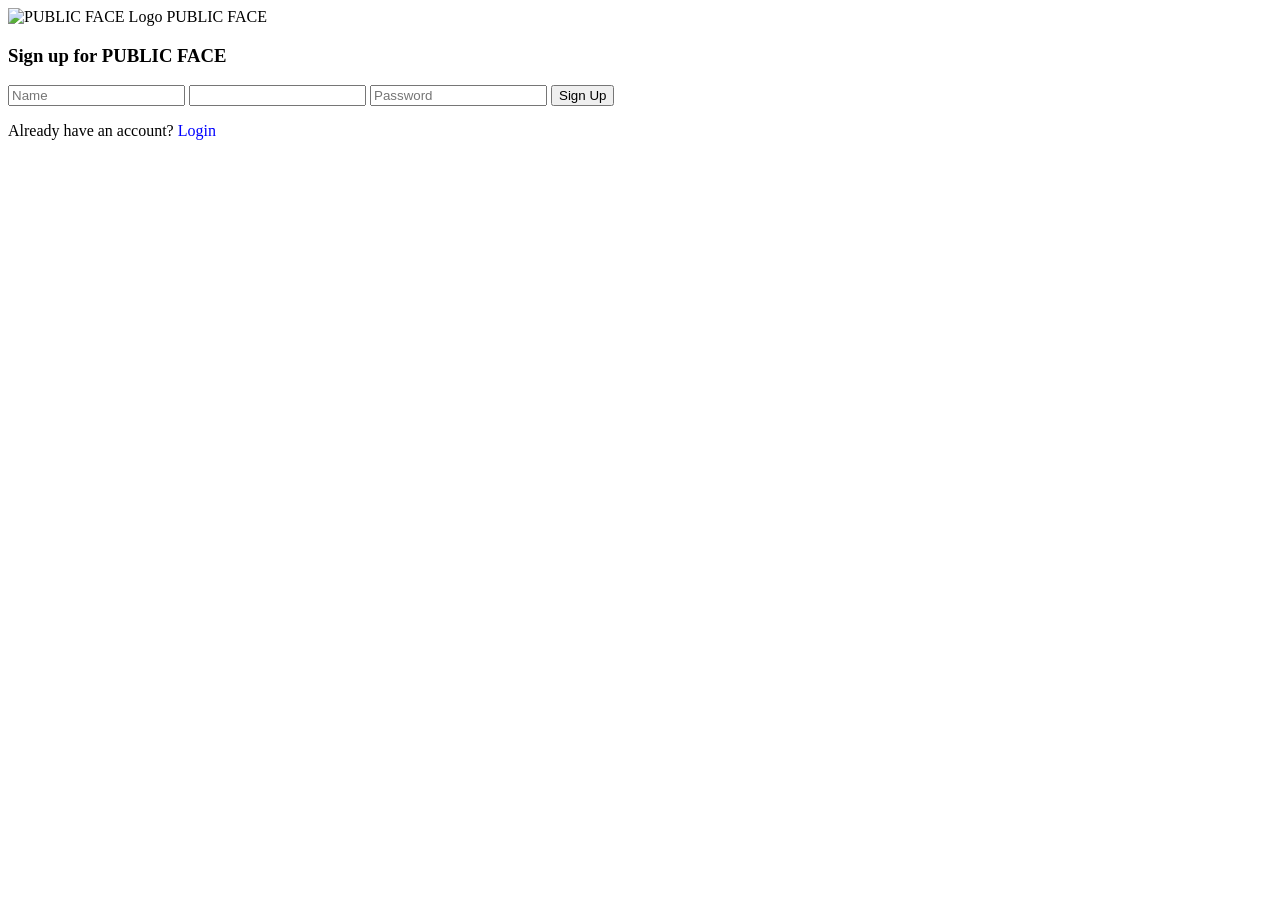
==== index.html @ 858c867d "Add files via upload" ====
<!DOCTYPE html>
<html lang="en">
<head>
    <meta charset="UTF-8">
    <meta name="viewport" content="width=device-width, initial-scale=1.0">
    <title>PUBLIC FACE</title>
    <link rel="stylesheet" href="style.css">
    <link rel="manifest" href="manifest.json">
<meta name="theme-color" content="#1877f2">
</head>
<body>

<header class="header">
    <div class="logo-box">
        <img src="images/logo.png" alt="PUBLIC FACE Logo" width="80">
        <span class="app-name">PUBLIC FACE</span>
    </div>
</header>
<script src="script.js"></script>
</body>
<script>
if ("serviceWorker" in navigator) {
  navigator.serviceWorker.register("service-worker.js")
    .then(() => console.log("Service Worker Registered"));
}
</script>
</html>
<!-- SIGNUP FORM -->
<div class="form-box" id="signupForm">
    <h3>Sign up for PUBLIC FACE</h3>
    <input id="signupName" placeholder="Name">
    <input id="signupEmail" p7laceholder="Email or Phone">
    <input id="signupPassword" type="password" placeholder="Password">
    <button type="button" class="signup-submit">Sign Up</button>
    <p>
        Already have an account?
        <span id="showLogin" style="color:blue;cursor:pointer;">Login</span>
    </p>
</div>

<!-- LOGIN FORM -->
<div class="form-box" id="loginForm" style="display:none;">
    <h3>Login to PUBLIC FACE</h3>
    <input id="loginEmail" placeholder="Email or Phone">
    <input id="loginPassword" type="password" placeholder="Password">
    <button type="button" class="login-submit">Login</button>
    <p>
        Don’t have an account?
        <span id="showSignup" style="color:blue;cursor:pointer;">Sign Up</span>
    </p>
</div>
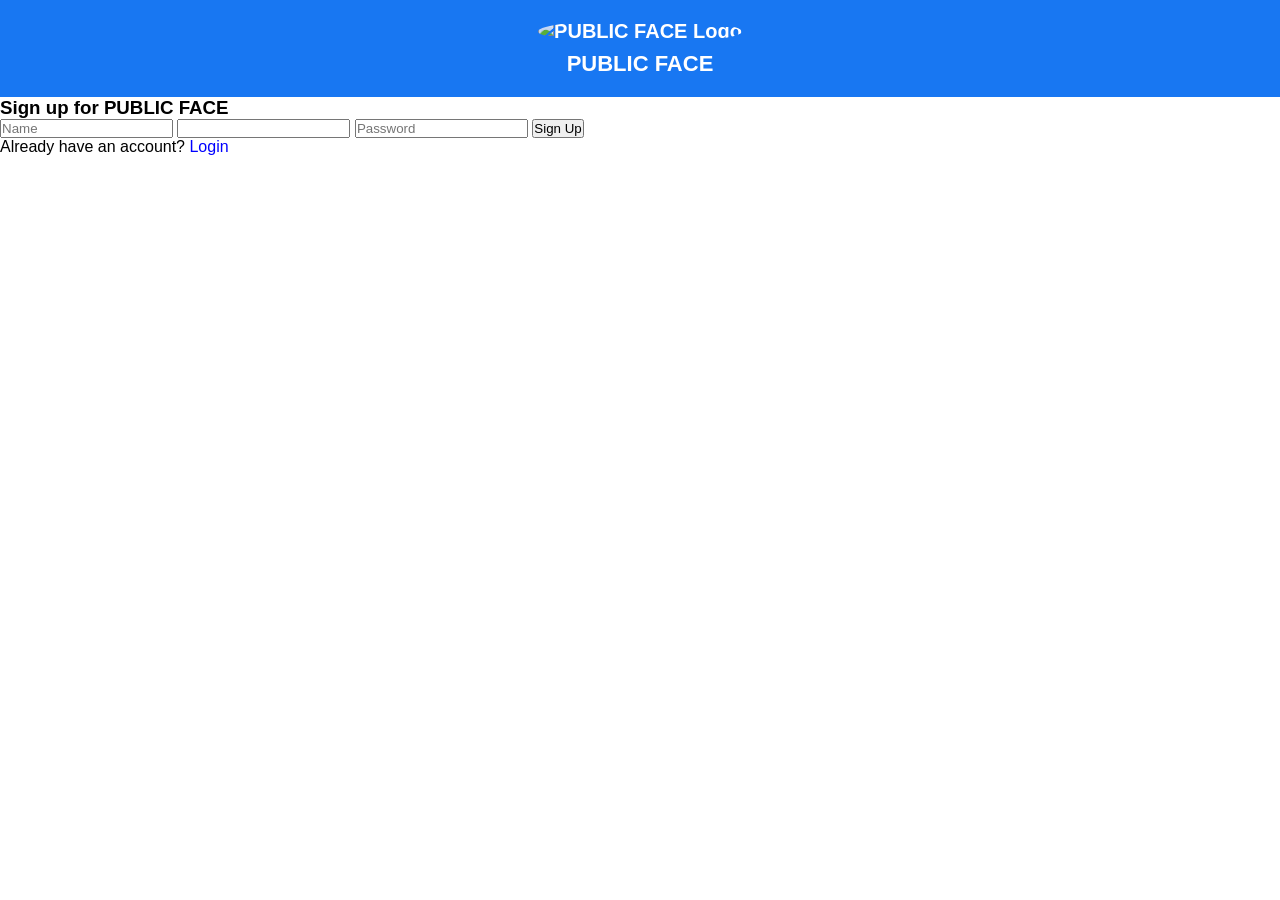
==== commit 115e749a: "Update index.html" ====
--- a/index.html
+++ b/index.html
@@ -15,6 +15,7 @@
         <img src="images/logo.png" alt="PUBLIC FACE Logo" width="80">
         <span class="app-name">PUBLIC FACE</span>
     </div>
+    
 </header>
 <script src="script.js"></script>
 </body>
@@ -49,3 +50,5 @@
         <span id="showSignup" style="color:blue;cursor:pointer;">Sign Up</span>
     </p>
 </div>
+<!-- force deploy -->
+
--- a/style.css
+++ b/style.css
@@ -0,0 +1,234 @@
+<!DOCTYPE html>
+<html lang="en">
+<head>
+    <meta charset="UTF-8">
+    <meta name="viewport" content="width=device-width, initial-scale=1.0">
+    <title>PUBLIC FACE</title>
+    <link rel="stylesheet" href="style.css">
+</head>
+<body>
+
+<header class="header">
+    <div class="logo-box">
+        <img src="images/logo.png" alt="PUBLIC FACE Logo" width="80">
+        <span class="app-name">PUBLIC FACE</span>
+    </div>
+</header>
+
+<div class="form-box" id="signupForm">
+    <h3>Sign Up for PUBLIC FACE</h3>
+    <input type="text" id="signupName" placeholder="Full Name">
+    <input type="text" id="signupEmail" placeholder="Email or Phone">
+    <input type="password" id="signupPassword" placeholder="Password">
+    <button type="button" class="signup-submit">Sign Up</button>
+</div>
+
+<script src="script.js"></script>
+</body>
+</html> {
+    margin: 0;
+    font-family: Arial, sans-serif;
+    background: #f2f2f2;
+    text-align: center;
+}
+
+/* Header */
+.header {
+    background: #1877f2;
+    color: white;
+    padding: 15px;
+}
+
+.logo {
+    width: 60px;
+    border-radius: 50%;
+}
+
+/* Notification */
+.notification {
+    background: #fff3cd;
+    color: #856404;
+    padding: 10px;
+    margin: 15px;
+    border-radius: 5px;
+}
+
+/* Profile Card */
+.profile-card {
+    background: white;
+    width: 280px;
+    margin: 20px auto;
+    padding: 15px;
+    border-radius: 10px;
+    box-shadow: 0 0 10px rgba(0,0,0,0.1);
+}
+
+.profile-pic {
+    width: 100px;
+    border-radius: 50%;
+}
+* {
+    margin: 0;
+    padding: 0;
+    box-sizing: border-box;
+    font-family: Arial, sans-serif;
+}
+
+.header {
+    background-color: #1877f2; /* Facebook blue feel */
+    padding: 10px 15px;
+}
+
+.logo-box {
+    display: flex;
+    align-items: center;
+    gap: 10px;
+    color: white;
+    font-size: 20px;
+    font-weight: bold;
+}
+
+.logo-box img {
+    width: 40px;
+    height: 40px;
+    border-radius: 50%;
+}
+.auth-box {
+    display: flex;
+    justify-content: center;
+    gap: 15px;
+    margin-top: 30px;
+}
+
+.auth-box button {
+    padding: 10px 25px;
+    font-size: 16px;
+    border: none;
+    border-radius: 6px;
+    cursor: pointer;
+}
+
+.login-btn {
+    background-color: #1877f2;
+    color: white;
+}
+
+.signup-btn {
+    background-color: #42b72a;
+    color: white;
+}.login-form {
+    display: none;
+    width: 90%;
+    max-width: 350px;
+    margin: 30px auto;
+    padding: 20px;
+    border-radius: 8px;
+    background: #f0f2f5;
+}
+
+.login-form h3 {
+    text-align: center;
+    margin-bottom: 15px;
+}
+
+.login-form input {
+    width: 100%;
+    padding: 10px;
+    margin-bottom: 10px;
+}
+
+.login-submit {
+    width: 100%;
+    padding: 10px;
+    background: #1877f2;
+    color: white;
+    border: none;
+    border-radius: 5px;
+}* {
+    margin: 0;
+    padding: 0;
+    box-sizing: border-box;
+    font-family: Arial, sans-serif;
+}
+
+/* Header */
+.header {
+    background-color: #1877f2;
+    padding: 20px;
+    text-align: center;
+}
+
+.logo-box {
+    display: inline-block;
+}
+
+.logo-box img {
+    width: 80px;
+    height: 80px;
+    border-radius: 50%;
+}
+
+.app-name {
+    display: block;
+    color: white;
+    font-size: 22px;
+    margin-top: 8px;
+    font-weight: bold;
+}
+
+/* Auth Buttons */
+.auth-box {
+    display: flex;
+    justify-content: center;
+    gap: 15px;
+    margin-top: 30px;
+}
+
+.auth-box button {
+    padding: 10px 25px;
+    font-size: 16px;
+    border: none;
+    border-radius: 6px;
+    cursor: pointer;
+}
+
+.login-btn {
+    background-color: #1877f2;
+    color: white;
+}
+
+.signup-btn {
+    background-color: #42b72a;
+    color: white;
+}
+
+/* Login Form */
+.login-form {
+    display: none;
+    width: 90%;
+    max-width: 350px;
+    margin: 30px auto;
+    padding: 20px;
+    border-radius: 8px;
+    background: #f0f2f5;
+}
+
+.login-form h3 {
+    text-align: center;
+    margin-bottom: 15px;
+}
+
+.login-form input {
+    width: 100%;
+    padding: 10px;
+    margin-bottom: 10px;
+}
+
+.login-submit {
+    width: 100%;
+    padding: 10px;
+    background: #1877f2;
+    color: white;
+    border: none;
+    border-radius: 5px;
+}
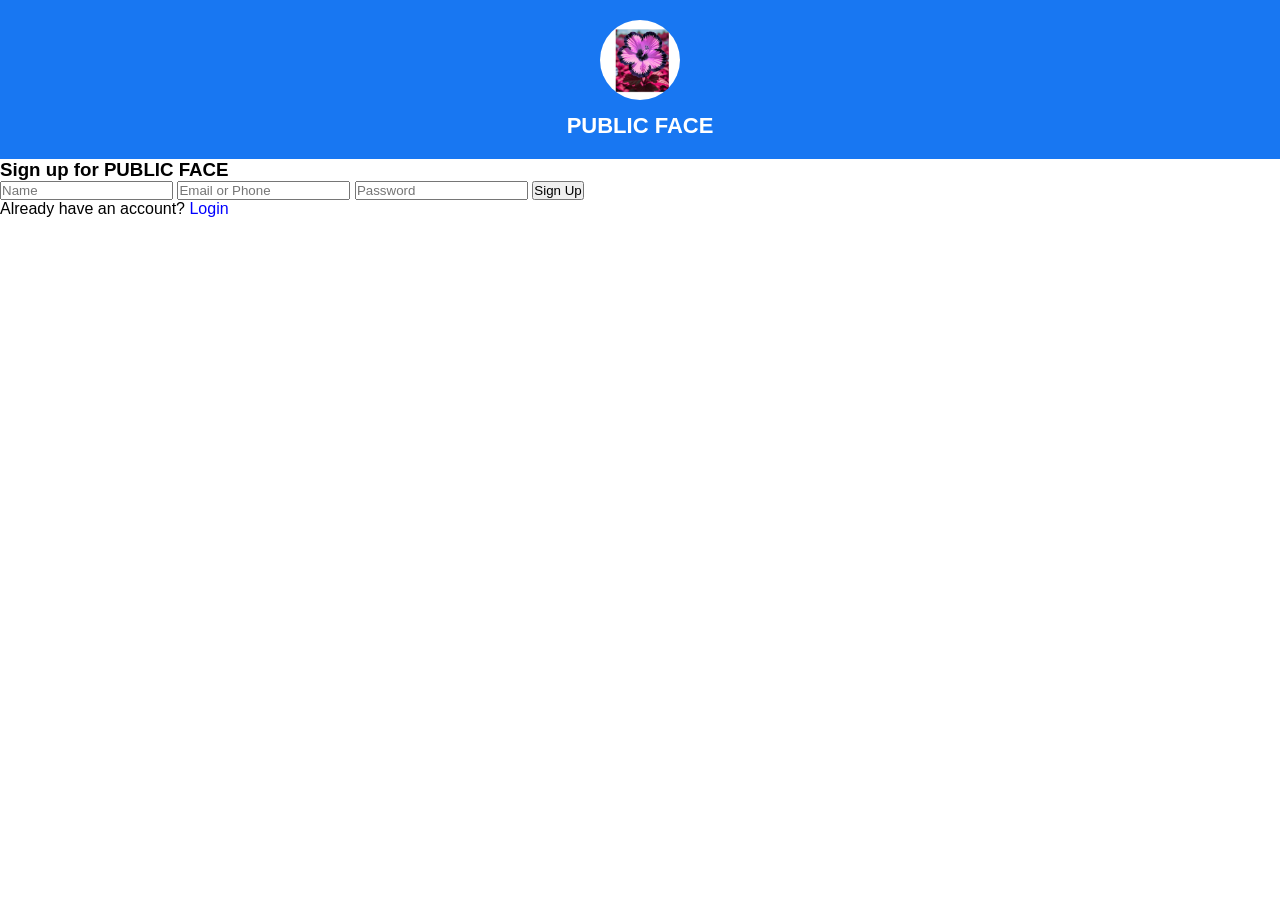
==== commit 3e653a6b: "Update index.html" ====
--- a/index.html
+++ b/index.html
@@ -1,54 +1,62 @@
 <!DOCTYPE html>
 <html lang="en">
 <head>
-    <meta charset="UTF-8">
-    <meta name="viewport" content="width=device-width, initial-scale=1.0">
-    <title>PUBLIC FACE</title>
-    <link rel="stylesheet" href="style.css">
-    <link rel="manifest" href="manifest.json">
+<meta charset="UTF-8">
+<meta name="viewport" content="width=device-width, initial-scale=1.0">
+<title>PUBLIC FACE</title>
+<link rel="stylesheet" href="style.css">
+<link rel="manifest" href="manifest.json">
 <meta name="theme-color" content="#1877f2">
 </head>
+
 <body>
 
 <header class="header">
-    <div class="logo-box">
-        <img src="images/logo.png" alt="PUBLIC FACE Logo" width="80">
-        <span class="app-name">PUBLIC FACE</span>
-    </div>
-    
+  <div class="logo-box">
+    <img src="images/logo.png" width="80">
+    <span class="app-name">PUBLIC FACE</span>
+  </div>
 </header>
-<script src="script.js"></script>
-</body>
-<script>
-if ("serviceWorker" in navigator) {
-  navigator.serviceWorker.register("service-worker.js")
-    .then(() => console.log("Service Worker Registered"));
-}
-</script>
-</html>
+
 <!-- SIGNUP FORM -->
 <div class="form-box" id="signupForm">
-    <h3>Sign up for PUBLIC FACE</h3>
-    <input id="signupName" placeholder="Name">
-    <input id="signupEmail" p7laceholder="Email or Phone">
-    <input id="signupPassword" type="password" placeholder="Password">
-    <button type="button" class="signup-submit">Sign Up</button>
-    <p>
-        Already have an account?
-        <span id="showLogin" style="color:blue;cursor:pointer;">Login</span>
-    </p>
+  <h3>Sign up for PUBLIC FACE</h3>
+  <input id="signupUsername" placeholder="Name">
+  <input id="signupEmail" placeholder="Email or Phone">
+  <input id="signupPassword" type="password" placeholder="Password">
+  <button type="button" onclick="signup()">Sign Up</button>
+  <p>
+    Already have an account?
+    <span onclick="showLogin()" style="color:blue;cursor:pointer;">Login</span>
+  </p>
 </div>
 
 <!-- LOGIN FORM -->
 <div class="form-box" id="loginForm" style="display:none;">
-    <h3>Login to PUBLIC FACE</h3>
-    <input id="loginEmail" placeholder="Email or Phone">
-    <input id="loginPassword" type="password" placeholder="Password">
-    <button type="button" class="login-submit">Login</button>
-    <p>
-        Don’t have an account?
-        <span id="showSignup" style="color:blue;cursor:pointer;">Sign Up</span>
-    </p>
+  <h3>Login to PUBLIC FACE</h3>
+  <input id="loginUsername" placeholder="Name">
+  <input id="loginPassword" type="password" placeholder="Password">
+  <button type="button" onclick="login()">Login</button>
+  <p>
+    Don’t have an account?
+    <span onclick="showSignup()" style="color:blue;cursor:pointer;">Sign Up</span>
+  </p>
 </div>
-<!-- force deploy -->
 
+<!-- DASHBOARD -->
+<div id="dashboard" style="display:none; text-align:center; margin-top:40px;">
+  <h1>PUBLIC FACE</h1>
+  <h2 id="dashboardUser"></h2>
+  <button onclick="logout()">Logout</button>
+</div>
+
+<script src="script.js"></script>
+
+<script>
+if ("serviceWorker" in navigator) {
+  navigator.serviceWorker.register("service-worker.js");
+}
+</script>
+
+</body>
+      </html>
